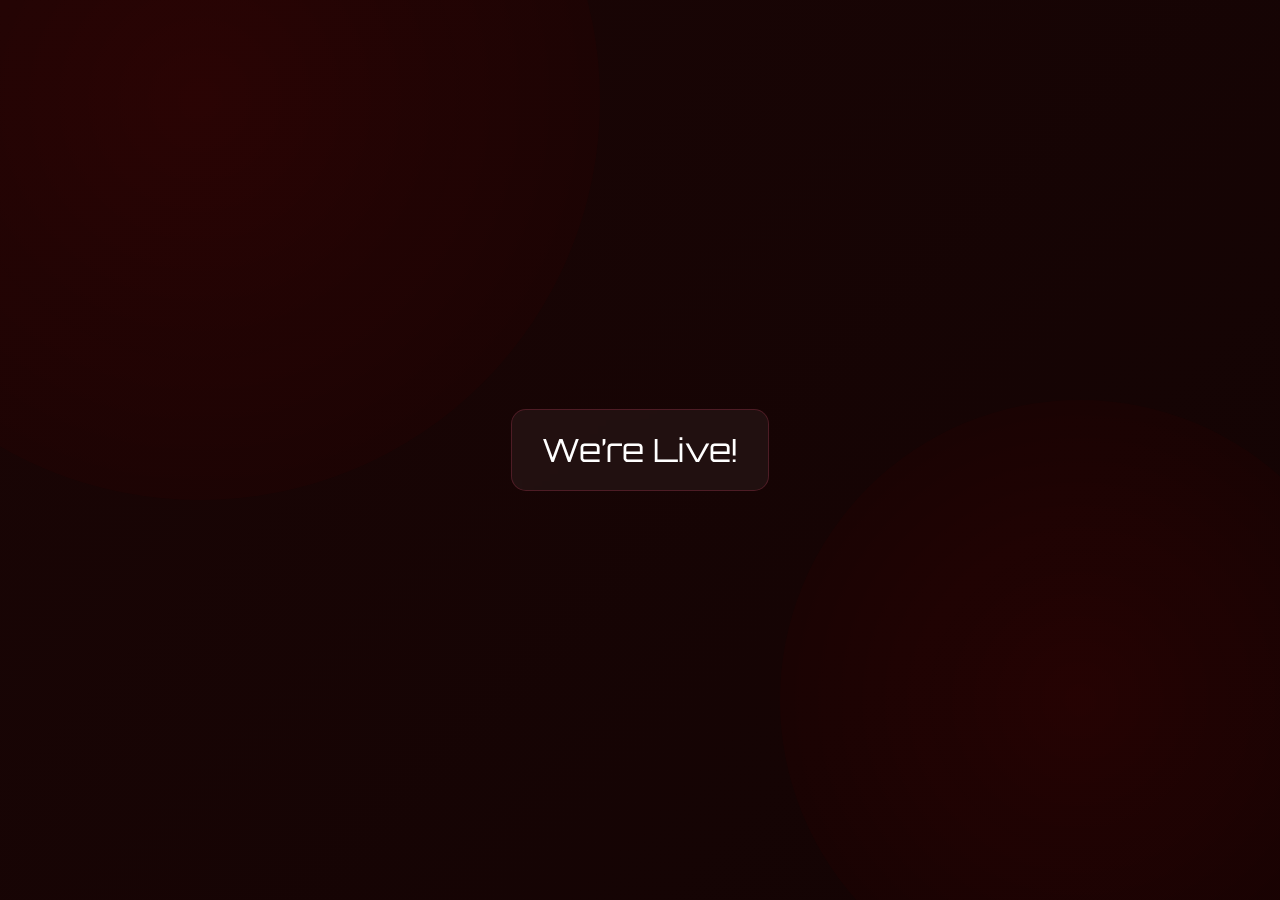
==== ComingSoon.html @ e3cce8cf "Update ComingSoon.html" ====
<!DOCTYPE html>
<html lang="en">
<head>
  <meta charset="UTF-8" />
  <meta name="viewport" content="width=device-width, initial-scale=1.0" />
  <title>Coming Soon</title>
  <link href="https://fonts.googleapis.com/css2?family=Orbitron:wght@500;700&display=swap" rel="stylesheet">
  <style>
    * {
      margin: 0;
      padding: 0;
      box-sizing: border-box;
    }

    body {
      min-height: 100vh;
      font-family: 'Orbitron', sans-serif;
      background: linear-gradient(135deg, #1a0505, #0c0202, #050101);
      background-size: 400% 400%;
      animation: subtleGradient 15s ease infinite;
      color: #fff;
      display: flex;
      justify-content: center;
      align-items: center;
      overflow: hidden;
      position: relative;
    }

    .background {
      position: fixed;
      top: 0;
      left: 0;
      width: 100%;
      height: 100%;
      z-index: 1;
      pointer-events: none;
    }

    .circle {
      position: absolute;
      border-radius: 50%;
      background: radial-gradient(circle at center, rgba(255, 0, 0, 0.15), transparent);
      animation: pulse 8s infinite;
      opacity: 0.5;
      mix-blend-mode: screen;
    }

    .circle:nth-child(1) {
      width: 800px;
      height: 800px;
      top: -300px;
      left: -200px;
      animation-delay: 0s;
    }

    .circle:nth-child(2) {
      width: 600px;
      height: 600px;
      bottom: -100px;
      right: -100px;
      animation-delay: 4s;
    }

    .content {
      position: relative;
      z-index: 3;
      text-align: center;
      padding: 20px;
    }

    .timer {
      font-size: 2em;
      display: flex;
      gap: 20px;
      justify-content: center;
      flex-wrap: wrap;
    }

    .time-box {
      background: rgba(255, 255, 255, 0.05);
      border: 1px solid rgba(255, 77, 121, 0.2);
      padding: 20px 30px;
      border-radius: 15px;
      text-align: center;
      backdrop-filter: blur(4px);
    }

    .time-box span {
      display: block;
      font-size: 0.75em;
      color: #ccc;
      margin-top: 8px;
    }

    @keyframes pulse {
      0%, 100% { transform: scale(1); opacity: 0.3; }
      50% { transform: scale(1.1); opacity: 0.2; }
    }

    @keyframes subtleGradient {
      0% { background-position: 0% 50%; }
      50% { background-position: 100% 50%; }
      100% { background-position: 0% 50%; }
    }

    @keyframes pulseText {
      0%, 100% { opacity: 0.8; transform: scale(1); }
      50% { opacity: 1; transform: scale(1.05); }
    }

    @media (max-width: 600px) {
      .coming-soon {
        font-size: 2em;
      }
      .timer {
        font-size: 1.3em;
        gap: 10px;
      }
      .time-box {
        padding: 15px 20px;
      }
    }
  </style>
</head>
<body>
  <div class="background">
    <div class="circle"></div>
    <div class="circle"></div>
  </div>

  <div class="content">
    <div class="timer" id="countdown"></div>
  </div>

  <script>
    const countdownEl = document.getElementById("countdown");
    const targetDate = new Date("2025-04-22T10:30:00").getTime();

    function updateCountdown() {
      const now = new Date().getTime();
      const distance = targetDate - now;

      if (distance < 0) {
        countdownEl.innerHTML = "<div class='time-box'>We’re Live!</div>";
        return;
      }

      const days = Math.floor(distance / (1000 * 60 * 60 * 24));
      const hours = Math.floor((distance % (1000 * 60 * 60 * 24)) / (1000 * 60 * 60));
      const minutes = Math.floor((distance % (1000 * 60 * 60)) / (1000 * 60));
      const seconds = Math.floor((distance % (1000 * 60)) / 1000);

      countdownEl.innerHTML = `
        <div class="time-box">${days}<span>Days</span></div>
        <div class="time-box">${hours}<span>Hours</span></div>
        <div class="time-box">${minutes}<span>Minutes</span></div>
        <div class="time-box">${seconds}<span>Seconds</span></div>
      `;
    }

    updateCountdown();
    setInterval(updateCountdown, 1000);
  </script>
</body>
</html>
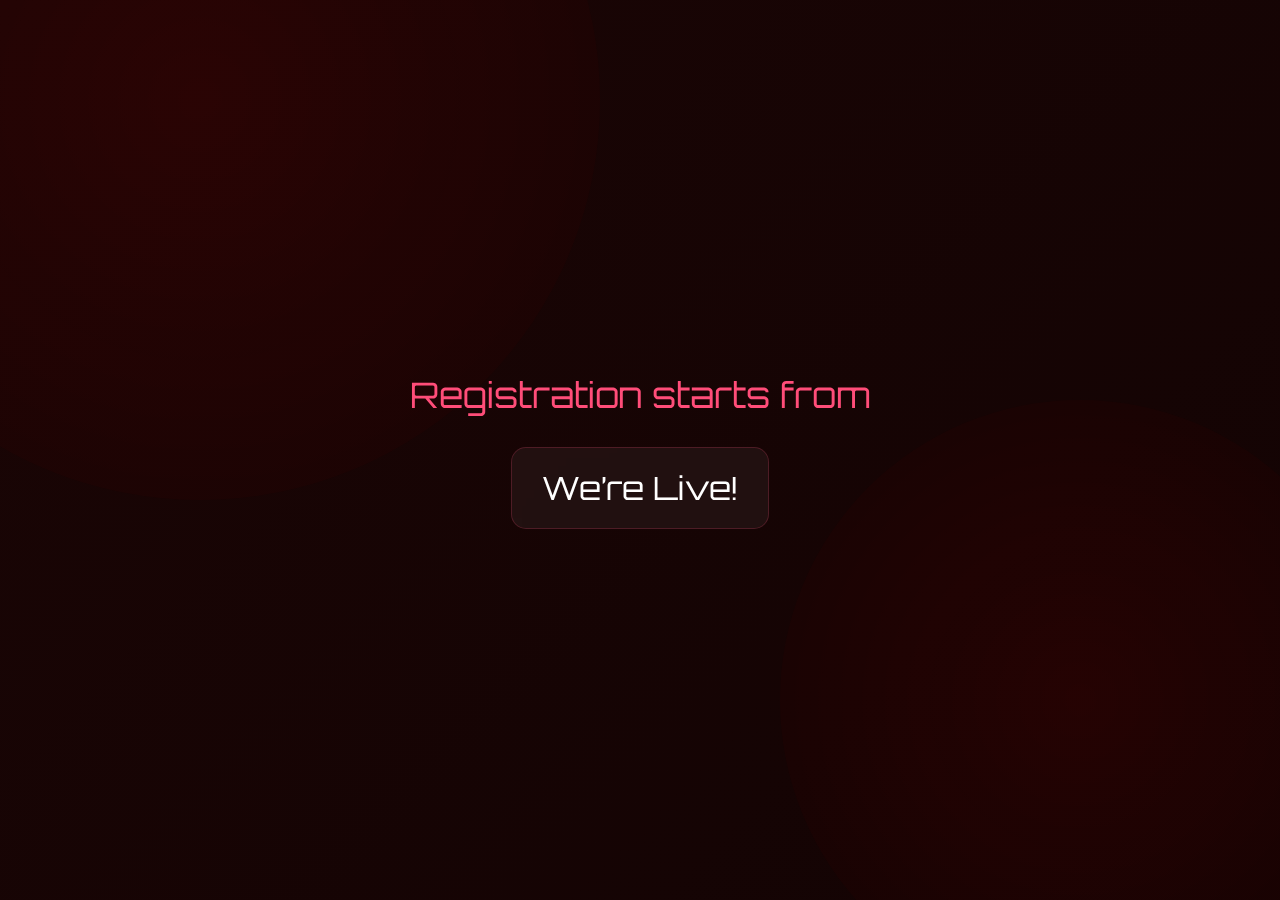
==== commit 6569cea9: "Update ComingSoon.html" ====
--- a/ComingSoon.html
+++ b/ComingSoon.html
@@ -68,6 +68,13 @@
       padding: 20px;
     }
 
+    .title {
+      font-size: 2.2em;
+      margin-bottom: 30px;
+      animation: pulseText 2s infinite;
+      color: #ff4d79;
+    }
+
     .timer {
       font-size: 2em;
       display: flex;
@@ -109,8 +116,8 @@
     }
 
     @media (max-width: 600px) {
-      .coming-soon {
-        font-size: 2em;
+      .title {
+        font-size: 1.5em;
       }
       .timer {
         font-size: 1.3em;
@@ -129,12 +136,13 @@
   </div>
 
   <div class="content">
+    <div class="title">Registration starts from</div>
     <div class="timer" id="countdown"></div>
   </div>
 
   <script>
     const countdownEl = document.getElementById("countdown");
-    const targetDate = new Date("2025-04-22T10:30:00").getTime();
+    const targetDate = new Date("2025-04-21T10:30:00").getTime(); // Countdown set to 21st April 2025 10:30 AM
 
     function updateCountdown() {
       const now = new Date().getTime();
